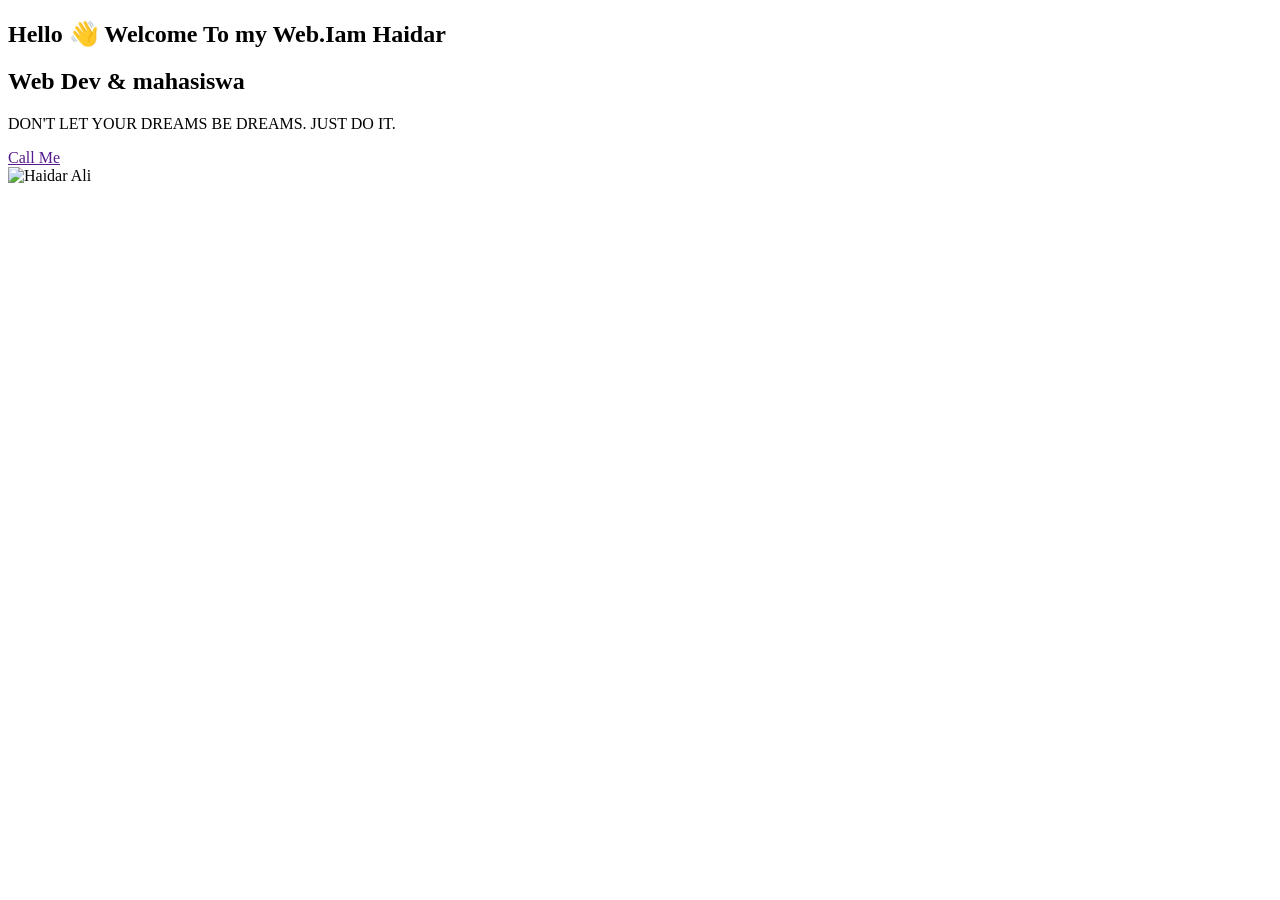
==== index.html @ ca67104b "index merupakan project awal yang saya akan kerjakan menggunakan tailwind yaitu project portofolio" ====
<!DOCTYPE html>
<html lang="en">

<head>
    <meta charset="UTF-8">
    <meta name="viewport" content="width=device-width, initial-scale=1.0">
    <title>Document</title>
    <link rel="stylesheet" href="src/output.css">

</head>

<body>
    <!-- section start -->
    <section id="home" class="pt-36">
        <div class="container ">
            <div class="flex flex-wrap">
                <div class="w-full  self-center px-4 lg:w-1/2">
                    <h1 class="text-base text-[var(--color-primary)] md:text-xl font-semibold">Hello 👋 Welcome To my
                        Web.<span class="block font-bold text-[var(--dark)] text-4xl mt-1 lg:text-5xl">Iam
                            Haidar</span>
                    </h1>
                    <h2 class="font-medium text-[var(--color-primary)] text-lg mb-5 lg:text-2xl">Web Dev & <span
                            class="text-[var(--dark)]">mahasiswa</span></h2>
                    <p class="text-[var(--color-primary)] font-medium leading-relaxed mb-10 font-semibold">DON'T LET
                        YOUR DREAMS BE
                        DREAMS. <span class="block text-black font-bold 
                        ">JUST DO IT.</span></p>
                    <a href=""
                        class="text-white bg-primary px-8 py-3 rounded-full font-semibold hover:shadow-lg hover:opacity-80 hover:transition duration-200 ease-in  ">Call
                        Me</a>
                </div>
                <div class="w-full self-end px-4 lg:w-1/2 lg:mt-9 lg:right-0 m-auto">
                    <div class="mt-10 ">
                        <img src="img/1.png" class="max-w-full m-auto" width="300" alt="Haidar Ali">

                    </div>
                </div>
            </div>
        </div>
    </section>
    <!-- section end  -->
</body>

</html>
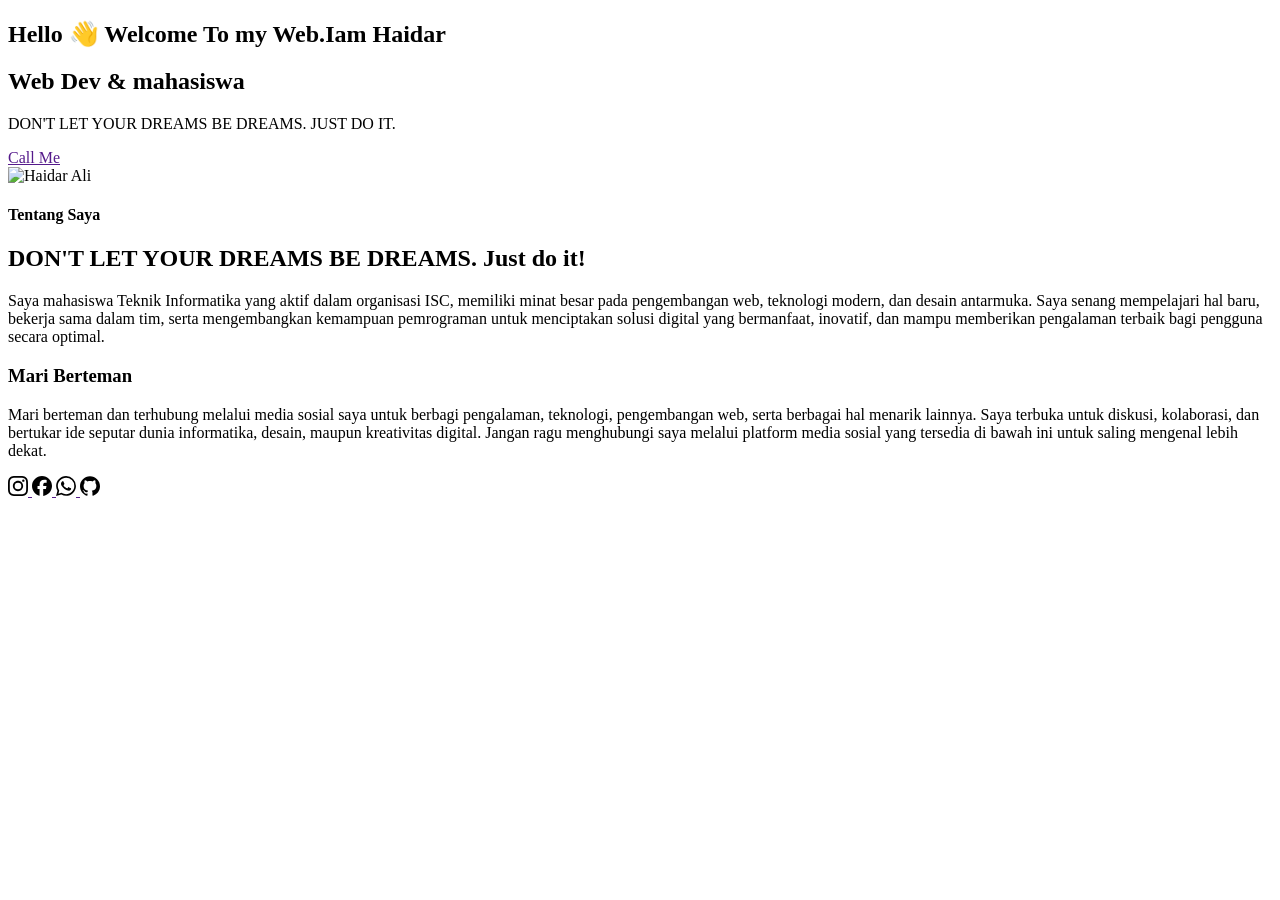
==== commit 763ba25d: "menambahkan fitur about menambahkan fitur about dan sosial links" ====
--- a/index.html
+++ b/index.html
@@ -32,13 +32,93 @@
                 <div class="w-full self-end px-4 lg:w-1/2 lg:mt-9 lg:right-0 m-auto">
                     <div class="mt-10 ">
                         <img src="img/1.png" class="max-w-full m-auto" width="300" alt="Haidar Ali">
-
                     </div>
                 </div>
             </div>
         </div>
     </section>
     <!-- section end  -->
+    <!-- about start -->
+    <section id="about" class="pt-34 pb-32">
+        <div class="container">
+            <div class="flex flex-wrap">
+                <div class="w-full px-4 mb-10 lg:w-1/2">
+                    <h4 class="font-extrabold uppercase text-primary text-lg mb-3 lg:text-lg">Tentang Saya</h4>
+                    <h2 class="uppercase font-extrabold text-3xl max-w-md mb-3">DON'T LET
+                        YOUR DREAMS BE DREAMS.
+                        Just do it!
+                    </h2>
+                    <p class="font-medium text-primary mb-6 text-base lg:text-lg lg:pt-3 max-w-xl">Saya mahasiswa Teknik
+                        Informatika yang aktif
+                        dalam
+                        organisasi ISC,
+                        memiliki
+                        minat besar pada
+                        pengembangan web, teknologi
+                        modern, dan desain antarmuka. Saya senang mempelajari hal baru, bekerja sama dalam tim, serta
+                        mengembangkan kemampuan
+                        pemrograman untuk menciptakan solusi digital yang bermanfaat, inovatif, dan mampu memberikan
+                        pengalaman terbaik bagi
+                        pengguna secara optimal.
+                    </p>
+                </div>
+                <div class="w-full px-4 lg:w-1/2">
+                    <h3 class="mt-5 font-semibold text-2xl text-black mb-4 lg:text-3xl lg:p-5 lg:text-center">Mari
+                        Berteman</h3>
+                    <p class="font-medium text-primary mb-6 text-base lg:text-lg lg:pt-3">Mari berteman dan terhubung
+                        melalui media sosial saya untuk berbagi pengalaman, teknologi, pengembangan web, serta
+                        berbagai hal menarik lainnya. Saya terbuka untuk diskusi, kolaborasi, dan bertukar ide seputar
+                        dunia informatika,
+                        desain, maupun kreativitas digital. Jangan ragu menghubungi saya melalui platform media sosial
+                        yang tersedia di bawah
+                        ini untuk saling mengenal lebih dekat.
+                    </p>
+                    <div class="flex items-center justify-center">
+                        <a href=""
+                            class="w-9 h-9 border flex justify-center items-center rounded-full mr-3 border-primary hover:bg-primary hover:text-white hover:border-slate-300">
+                            <svg role="img" class="fill-current" viewBox="0 0 24 24" xmlns="http://www.w3.org/2000/svg"
+                                width="20">
+                                <title>Instagram</title>
+                                <path
+                                    d="M7.0301.084c-1.2768.0602-2.1487.264-2.911.5634-.7888.3075-1.4575.72-2.1228 1.3877-.6652.6677-1.075 1.3368-1.3802 2.127-.2954.7638-.4956 1.6365-.552 2.914-.0564 1.2775-.0689 1.6882-.0626 4.947.0062 3.2586.0206 3.6671.0825 4.9473.061 1.2765.264 2.1482.5635 2.9107.308.7889.72 1.4573 1.388 2.1228.6679.6655 1.3365 1.0743 2.1285 1.38.7632.295 1.6361.4961 2.9134.552 1.2773.056 1.6884.069 4.9462.0627 3.2578-.0062 3.668-.0207 4.9478-.0814 1.28-.0607 2.147-.2652 2.9098-.5633.7889-.3086 1.4578-.72 2.1228-1.3881.665-.6682 1.0745-1.3378 1.3795-2.1284.2957-.7632.4966-1.636.552-2.9124.056-1.2809.0692-1.6898.063-4.948-.0063-3.2583-.021-3.6668-.0817-4.9465-.0607-1.2797-.264-2.1487-.5633-2.9117-.3084-.7889-.72-1.4568-1.3876-2.1228C21.2982 1.33 20.628.9208 19.8378.6165 19.074.321 18.2017.1197 16.9244.0645 15.6471.0093 15.236-.005 11.977.0014 8.718.0076 8.31.0215 7.0301.0839m.1402 21.6932c-1.17-.0509-1.8053-.2453-2.2287-.408-.5606-.216-.96-.4771-1.3819-.895-.422-.4178-.6811-.8186-.9-1.378-.1644-.4234-.3624-1.058-.4171-2.228-.0595-1.2645-.072-1.6442-.079-4.848-.007-3.2037.0053-3.583.0607-4.848.05-1.169.2456-1.805.408-2.2282.216-.5613.4762-.96.895-1.3816.4188-.4217.8184-.6814 1.3783-.9003.423-.1651 1.0575-.3614 2.227-.4171 1.2655-.06 1.6447-.072 4.848-.079 3.2033-.007 3.5835.005 4.8495.0608 1.169.0508 1.8053.2445 2.228.408.5608.216.96.4754 1.3816.895.4217.4194.6816.8176.9005 1.3787.1653.4217.3617 1.056.4169 2.2263.0602 1.2655.0739 1.645.0796 4.848.0058 3.203-.0055 3.5834-.061 4.848-.051 1.17-.245 1.8055-.408 2.2294-.216.5604-.4763.96-.8954 1.3814-.419.4215-.8181.6811-1.3783.9-.4224.1649-1.0577.3617-2.2262.4174-1.2656.0595-1.6448.072-4.8493.079-3.2045.007-3.5825-.006-4.848-.0608M16.953 5.5864A1.44 1.44 0 1 0 18.39 4.144a1.44 1.44 0 0 0-1.437 1.4424M5.8385 12.012c.0067 3.4032 2.7706 6.1557 6.173 6.1493 3.4026-.0065 6.157-2.7701 6.1506-6.1733-.0065-3.4032-2.771-6.1565-6.174-6.1498-3.403.0067-6.156 2.771-6.1496 6.1738M8 12.0077a4 4 0 1 1 4.008 3.9921A3.9996 3.9996 0 0 1 8 12.0077" />
+                            </svg>
+                        </a>
+                        <a href=""
+                            class="border flex h-9 w-9 self-center justify-center rounded-full me-3 hover:text-white hover:bg-primary">
+                            <svg role="img" class="fill-current" width="20" viewBox="0 0 24 24"
+                                xmlns="http://www.w3.org/2000/svg">
+                                <title>Facebook</title>
+                                <path
+                                    d="M9.101 23.691v-7.98H6.627v-3.667h2.474v-1.58c0-4.085 1.848-5.978 5.858-5.978.401 0 .955.042 1.468.103a8.68 8.68 0 0 1 1.141.195v3.325a8.623 8.623 0 0 0-.653-.036 26.805 26.805 0 0 0-.733-.009c-.707 0-1.259.096-1.675.309a1.686 1.686 0 0 0-.679.622c-.258.42-.374.995-.374 1.752v1.297h3.919l-.386 2.103-.287 1.564h-3.246v8.245C19.396 23.238 24 18.179 24 12.044c0-6.627-5.373-12-12-12s-12 5.373-12 12c0 5.628 3.874 10.35 9.101 11.647Z" />
+                            </svg>
+                        </a>
+
+                        <a href=""
+                            class="border flex h-9 w-9 self-center justify-center rounded-full me-3 hover:text-white hover:bg-primary">
+                            <svg role="img" width="20" class="fill-current" viewBox="0 0 24 24"
+                                xmlns="http://www.w3.org/2000/svg">
+                                <title>WhatsApp</title>
+                                <path
+                                    d="M17.472 14.382c-.297-.149-1.758-.867-2.03-.967-.273-.099-.471-.148-.67.15-.197.297-.767.966-.94 1.164-.173.199-.347.223-.644.075-.297-.15-1.255-.463-2.39-1.475-.883-.788-1.48-1.761-1.653-2.059-.173-.297-.018-.458.13-.606.134-.133.298-.347.446-.52.149-.174.198-.298.298-.497.099-.198.05-.371-.025-.52-.075-.149-.669-1.612-.916-2.207-.242-.579-.487-.5-.669-.51-.173-.008-.371-.01-.57-.01-.198 0-.52.074-.792.372-.272.297-1.04 1.016-1.04 2.479 0 1.462 1.065 2.875 1.213 3.074.149.198 2.096 3.2 5.077 4.487.709.306 1.262.489 1.694.625.712.227 1.36.195 1.871.118.571-.085 1.758-.719 2.006-1.413.248-.694.248-1.289.173-1.413-.074-.124-.272-.198-.57-.347m-5.421 7.403h-.004a9.87 9.87 0 01-5.031-1.378l-.361-.214-3.741.982.998-3.648-.235-.374a9.86 9.86 0 01-1.51-5.26c.001-5.45 4.436-9.884 9.888-9.884 2.64 0 5.122 1.03 6.988 2.898a9.825 9.825 0 012.893 6.994c-.003 5.45-4.437 9.884-9.885 9.884m8.413-18.297A11.815 11.815 0 0012.05 0C5.495 0 .16 5.335.157 11.892c0 2.096.547 4.142 1.588 5.945L.057 24l6.305-1.654a11.882 11.882 0 005.683 1.448h.005c6.554 0 11.89-5.335 11.893-11.893a11.821 11.821 0 00-3.48-8.413Z" />
+                            </svg>
+                        </a>
+
+                        <a href=""
+                            class="border flex h-9 w-9 self-center justify-center rounded-full me-3 hover:text-white hover:bg-primary">
+                            <svg role="img" class="fill-current" width="20" viewBox="0 0 24 24"
+                                xmlns="http://www.w3.org/2000/svg">
+                                <title>GitHub</title>
+                                <path
+                                    d="M12 .297c-6.63 0-12 5.373-12 12 0 5.303 3.438 9.8 8.205 11.385.6.113.82-.258.82-.577 0-.285-.01-1.04-.015-2.04-3.338.724-4.042-1.61-4.042-1.61C4.422 18.07 3.633 17.7 3.633 17.7c-1.087-.744.084-.729.084-.729 1.205.084 1.838 1.236 1.838 1.236 1.07 1.835 2.809 1.305 3.495.998.108-.776.417-1.305.76-1.605-2.665-.3-5.466-1.332-5.466-5.93 0-1.31.465-2.38 1.235-3.22-.135-.303-.54-1.523.105-3.176 0 0 1.005-.322 3.3 1.23.96-.267 1.98-.399 3-.405 1.02.006 2.04.138 3 .405 2.28-1.552 3.285-1.23 3.285-1.23.645 1.653.24 2.873.12 3.176.765.84 1.23 1.91 1.23 3.22 0 4.61-2.805 5.625-5.475 5.92.42.36.81 1.096.81 2.22 0 1.606-.015 2.896-.015 3.286 0 .315.21.69.825.57C20.565 22.092 24 17.592 24 12.297c0-6.627-5.373-12-12-12" />
+                            </svg>
+                        </a>
+                    </div>
+                </div>
+            </div>
+        </div>
+    </section>
+    <!-- about end -->
 </body>
 
-</html>+
+</html>
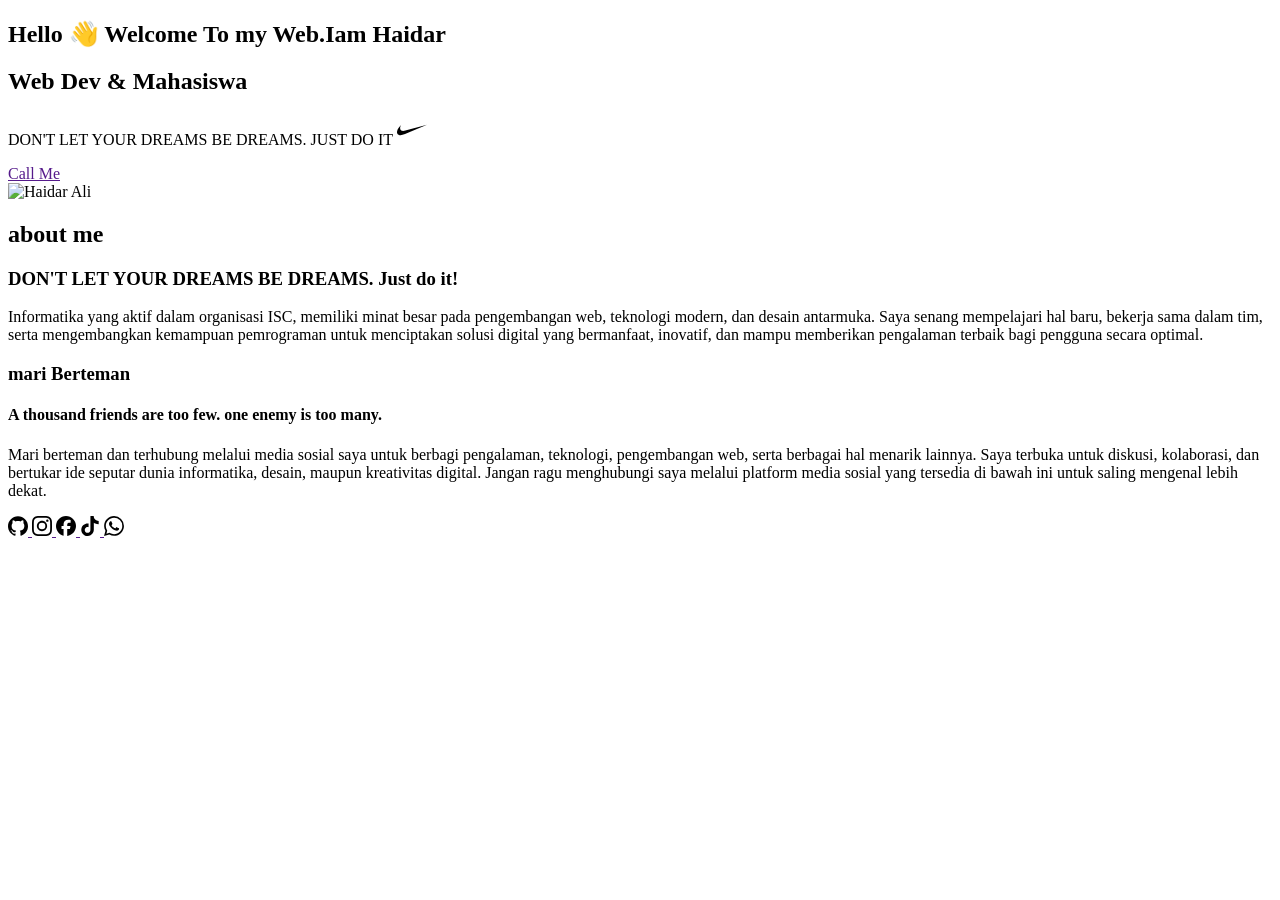
==== commit dacf3000: "menambahkan fitur menambahkan fitur baru" ====
--- a/index.html
+++ b/index.html
@@ -20,11 +20,17 @@
                             Haidar</span>
                     </h1>
                     <h2 class="font-medium text-[var(--color-primary)] text-lg mb-5 lg:text-2xl">Web Dev & <span
-                            class="text-[var(--dark)]">mahasiswa</span></h2>
+                            class="text-[var(--dark)]">Mahasiswa</span></h2>
                     <p class="text-[var(--color-primary)] font-medium leading-relaxed mb-10 font-semibold">DON'T LET
                         YOUR DREAMS BE
-                        DREAMS. <span class="block text-black font-bold 
-                        ">JUST DO IT.</span></p>
+                        DREAMS. <span class=" flex text-black font-bold 
+                        ">JUST DO IT <svg width="30" class="ms-1" role="img" viewBox="0 0 24 24"
+                                xmlns="http://www.w3.org/2000/svg">
+                                <title>Nike</title>
+                                <path
+                                    d="M24 7.8L6.442 15.276c-1.456.616-2.679.925-3.668.925-1.12 0-1.933-.392-2.437-1.177-.317-.504-.41-1.143-.28-1.918.13-.775.476-1.6 1.036-2.478.467-.71 1.232-1.643 2.297-2.8a6.122 6.122 0 00-.784 1.848c-.28 1.195-.028 2.072.756 2.632.373.261.886.392 1.54.392.522 0 1.11-.084 1.764-.252L24 7.8z" />
+                            </svg> </span>
+                    </p>
                     <a href=""
                         class="text-white bg-primary px-8 py-3 rounded-full font-semibold hover:shadow-lg hover:opacity-80 hover:transition duration-200 ease-in  ">Call
                         Me</a>
@@ -39,16 +45,16 @@
     </section>
     <!-- section end  -->
     <!-- about start -->
-    <section id="about" class="pt-34 pb-32">
+    <section class="pt-36 pb-36">
         <div class="container">
             <div class="flex flex-wrap">
-                <div class="w-full px-4 mb-10 lg:w-1/2">
-                    <h4 class="font-extrabold uppercase text-primary text-lg mb-3 lg:text-lg">Tentang Saya</h4>
-                    <h2 class="uppercase font-extrabold text-3xl max-w-md mb-3">DON'T LET
+                <div class=" w-full px-4 mb-10 lg:w-1/2">
+                    <h2 class="uppercase text-slate-400 font-extrabold lg:text-center lg:text-2xl">about me</h2>
+                    <h3 class="uppercase font-extrabold lg:text-2xl max-w-xl lg:text-center ">DON'T LET
                         YOUR DREAMS BE DREAMS.
-                        Just do it!
-                    </h2>
-                    <p class="font-medium text-primary mb-6 text-base lg:text-lg lg:pt-3 max-w-xl">Saya mahasiswa Teknik
+                        <span class="block">Just do it!</span>
+                    </h3>
+                    <p class="mt-3 text-base text-slate-500 font-semibold  max-w-xl ">
                         Informatika yang aktif
                         dalam
                         organisasi ISC,
@@ -62,57 +68,70 @@
                         pengguna secara optimal.
                     </p>
                 </div>
-                <div class="w-full px-4 lg:w-1/2">
-                    <h3 class="mt-5 font-semibold text-2xl text-black mb-4 lg:text-3xl lg:p-5 lg:text-center">Mari
+                <div class=" px-4 w-full  lg:w-1/2">
+                    <h3 class="font-bold uppercase text-slate-400  lg:text-2xl lg:text-center">mari
                         Berteman</h3>
-                    <p class="font-medium text-primary mb-6 text-base lg:text-lg lg:pt-3">Mari berteman dan terhubung
+                    <h4 class="uppercase font-extrabold lg:text-2xl max-w-xl lg:text-center">A thousand friends are too
+                        few. <span class="block">one enemy is too many.</span></h4>
+                    <p class="text-base text-slate-500 font-semibold max-w-xl pt-3 ">Mari berteman dan terhubung
                         melalui media sosial saya untuk berbagi pengalaman, teknologi, pengembangan web, serta
                         berbagai hal menarik lainnya. Saya terbuka untuk diskusi, kolaborasi, dan bertukar ide seputar
                         dunia informatika,
                         desain, maupun kreativitas digital. Jangan ragu menghubungi saya melalui platform media sosial
                         yang tersedia di bawah
-                        ini untuk saling mengenal lebih dekat.
-                    </p>
-                    <div class="flex items-center justify-center">
+                        ini untuk saling mengenal lebih dekat.</p>
+
+                    <div class="flex justify-center">
                         <a href=""
-                            class="w-9 h-9 border flex justify-center items-center rounded-full mr-3 border-primary hover:bg-primary hover:text-white hover:border-slate-300">
-                            <svg role="img" class="fill-current" viewBox="0 0 24 24" xmlns="http://www.w3.org/2000/svg"
-                                width="20">
+                            class="border w-9 h-9 flex justify-center self-center rounded-full bg-primary mt-3  text-white hover:text-black">
+                            <svg role="img" width="20" viewBox="0 0 24 24" class="fill-current"
+                                xmlns="http://www.w3.org/2000/svg ">
+                                <title>GitHub</title>
+                                <path
+                                    d="M12 .297c-6.63 0-12 5.373-12 12 0 5.303 3.438 9.8 8.205 11.385.6.113.82-.258.82-.577 0-.285-.01-1.04-.015-2.04-3.338.724-4.042-1.61-4.042-1.61C4.422 18.07 3.633 17.7 3.633 17.7c-1.087-.744.084-.729.084-.729 1.205.084 1.838 1.236 1.838 1.236 1.07 1.835 2.809 1.305 3.495.998.108-.776.417-1.305.76-1.605-2.665-.3-5.466-1.332-5.466-5.93 0-1.31.465-2.38 1.235-3.22-.135-.303-.54-1.523.105-3.176 0 0 1.005-.322 3.3 1.23.96-.267 1.98-.399 3-.405 1.02.006 2.04.138 3 .405 2.28-1.552 3.285-1.23 3.285-1.23.645 1.653.24 2.873.12 3.176.765.84 1.23 1.91 1.23 3.22 0 4.61-2.805 5.625-5.475 5.92.42.36.81 1.096.81 2.22 0 1.606-.015 2.896-.015 3.286 0 .315.21.69.825.57C20.565 22.092 24 17.592 24 12.297c0-6.627-5.373-12-12-12" />
+                            </svg>
+                        </a>
+
+                        <a href=""
+                            class="flex w-9 h-9 border self-center justify-center mt-3 rounded-full  ms-2 hover:text-white bg-primary">
+                            <svg role="img" class="fill-current" viewBox="0 0 24 24" width="20"
+                                xmlns="http://www.w3.org/2000/svg">
                                 <title>Instagram</title>
                                 <path
                                     d="M7.0301.084c-1.2768.0602-2.1487.264-2.911.5634-.7888.3075-1.4575.72-2.1228 1.3877-.6652.6677-1.075 1.3368-1.3802 2.127-.2954.7638-.4956 1.6365-.552 2.914-.0564 1.2775-.0689 1.6882-.0626 4.947.0062 3.2586.0206 3.6671.0825 4.9473.061 1.2765.264 2.1482.5635 2.9107.308.7889.72 1.4573 1.388 2.1228.6679.6655 1.3365 1.0743 2.1285 1.38.7632.295 1.6361.4961 2.9134.552 1.2773.056 1.6884.069 4.9462.0627 3.2578-.0062 3.668-.0207 4.9478-.0814 1.28-.0607 2.147-.2652 2.9098-.5633.7889-.3086 1.4578-.72 2.1228-1.3881.665-.6682 1.0745-1.3378 1.3795-2.1284.2957-.7632.4966-1.636.552-2.9124.056-1.2809.0692-1.6898.063-4.948-.0063-3.2583-.021-3.6668-.0817-4.9465-.0607-1.2797-.264-2.1487-.5633-2.9117-.3084-.7889-.72-1.4568-1.3876-2.1228C21.2982 1.33 20.628.9208 19.8378.6165 19.074.321 18.2017.1197 16.9244.0645 15.6471.0093 15.236-.005 11.977.0014 8.718.0076 8.31.0215 7.0301.0839m.1402 21.6932c-1.17-.0509-1.8053-.2453-2.2287-.408-.5606-.216-.96-.4771-1.3819-.895-.422-.4178-.6811-.8186-.9-1.378-.1644-.4234-.3624-1.058-.4171-2.228-.0595-1.2645-.072-1.6442-.079-4.848-.007-3.2037.0053-3.583.0607-4.848.05-1.169.2456-1.805.408-2.2282.216-.5613.4762-.96.895-1.3816.4188-.4217.8184-.6814 1.3783-.9003.423-.1651 1.0575-.3614 2.227-.4171 1.2655-.06 1.6447-.072 4.848-.079 3.2033-.007 3.5835.005 4.8495.0608 1.169.0508 1.8053.2445 2.228.408.5608.216.96.4754 1.3816.895.4217.4194.6816.8176.9005 1.3787.1653.4217.3617 1.056.4169 2.2263.0602 1.2655.0739 1.645.0796 4.848.0058 3.203-.0055 3.5834-.061 4.848-.051 1.17-.245 1.8055-.408 2.2294-.216.5604-.4763.96-.8954 1.3814-.419.4215-.8181.6811-1.3783.9-.4224.1649-1.0577.3617-2.2262.4174-1.2656.0595-1.6448.072-4.8493.079-3.2045.007-3.5825-.006-4.848-.0608M16.953 5.5864A1.44 1.44 0 1 0 18.39 4.144a1.44 1.44 0 0 0-1.437 1.4424M5.8385 12.012c.0067 3.4032 2.7706 6.1557 6.173 6.1493 3.4026-.0065 6.157-2.7701 6.1506-6.1733-.0065-3.4032-2.771-6.1565-6.174-6.1498-3.403.0067-6.156 2.771-6.1496 6.1738M8 12.0077a4 4 0 1 1 4.008 3.9921A3.9996 3.9996 0 0 1 8 12.0077" />
                             </svg>
                         </a>
                         <a href=""
-                            class="border flex h-9 w-9 self-center justify-center rounded-full me-3 hover:text-white hover:bg-primary">
-                            <svg role="img" class="fill-current" width="20" viewBox="0 0 24 24"
+                            class="flex w-9 h-9 border self-center justify-center mt-3 rounded-full  ms-2 hover:text-white bg-primary ">
+                            <svg role="img" width="20" class="fill-current" viewBox="0 0 24 24"
                                 xmlns="http://www.w3.org/2000/svg">
                                 <title>Facebook</title>
                                 <path
                                     d="M9.101 23.691v-7.98H6.627v-3.667h2.474v-1.58c0-4.085 1.848-5.978 5.858-5.978.401 0 .955.042 1.468.103a8.68 8.68 0 0 1 1.141.195v3.325a8.623 8.623 0 0 0-.653-.036 26.805 26.805 0 0 0-.733-.009c-.707 0-1.259.096-1.675.309a1.686 1.686 0 0 0-.679.622c-.258.42-.374.995-.374 1.752v1.297h3.919l-.386 2.103-.287 1.564h-3.246v8.245C19.396 23.238 24 18.179 24 12.044c0-6.627-5.373-12-12-12s-12 5.373-12 12c0 5.628 3.874 10.35 9.101 11.647Z" />
                             </svg>
                         </a>
-
                         <a href=""
-                            class="border flex h-9 w-9 self-center justify-center rounded-full me-3 hover:text-white hover:bg-primary">
+                            class="flex w-9 h-9 border self-center justify-center mt-3 rounded-full  ms-2 hover:text-white bg-primary ">
                             <svg role="img" width="20" class="fill-current" viewBox="0 0 24 24"
                                 xmlns="http://www.w3.org/2000/svg">
+                                <title>TikTok</title>
+                                <path
+                                    d="M12.525.02c1.31-.02 2.61-.01 3.91-.02.08 1.53.63 3.09 1.75 4.17 1.12 1.11 2.7 1.62 4.24 1.79v4.03c-1.44-.05-2.89-.35-4.2-.97-.57-.26-1.1-.59-1.62-.93-.01 2.92.01 5.84-.02 8.75-.08 1.4-.54 2.79-1.35 3.94-1.31 1.92-3.58 3.17-5.91 3.21-1.43.08-2.86-.31-4.08-1.03-2.02-1.19-3.44-3.37-3.65-5.71-.02-.5-.03-1-.01-1.49.18-1.9 1.12-3.72 2.58-4.96 1.66-1.44 3.98-2.13 6.15-1.72.02 1.48-.04 2.96-.04 4.44-.99-.32-2.15-.23-3.02.37-.63.41-1.11 1.04-1.36 1.75-.21.51-.15 1.07-.14 1.61.24 1.64 1.82 3.02 3.5 2.87 1.12-.01 2.19-.66 2.77-1.61.19-.33.4-.67.41-1.06.1-1.79.06-3.57.07-5.36.01-4.03-.01-8.05.02-12.07z" />
+                            </svg>
+                        </a>
+                        <a href=""
+                            class="flex w-9 h-9 border self-center justify-center mt-3 rounded-full  ms-2 hover:text-white bg-primary ">
+                            <svg role="img" viewBox="0 0 24 24" class="fill-current" xmlns="http://www.w3.org/2000/svg"
+                                width="20">
                                 <title>WhatsApp</title>
                                 <path
                                     d="M17.472 14.382c-.297-.149-1.758-.867-2.03-.967-.273-.099-.471-.148-.67.15-.197.297-.767.966-.94 1.164-.173.199-.347.223-.644.075-.297-.15-1.255-.463-2.39-1.475-.883-.788-1.48-1.761-1.653-2.059-.173-.297-.018-.458.13-.606.134-.133.298-.347.446-.52.149-.174.198-.298.298-.497.099-.198.05-.371-.025-.52-.075-.149-.669-1.612-.916-2.207-.242-.579-.487-.5-.669-.51-.173-.008-.371-.01-.57-.01-.198 0-.52.074-.792.372-.272.297-1.04 1.016-1.04 2.479 0 1.462 1.065 2.875 1.213 3.074.149.198 2.096 3.2 5.077 4.487.709.306 1.262.489 1.694.625.712.227 1.36.195 1.871.118.571-.085 1.758-.719 2.006-1.413.248-.694.248-1.289.173-1.413-.074-.124-.272-.198-.57-.347m-5.421 7.403h-.004a9.87 9.87 0 01-5.031-1.378l-.361-.214-3.741.982.998-3.648-.235-.374a9.86 9.86 0 01-1.51-5.26c.001-5.45 4.436-9.884 9.888-9.884 2.64 0 5.122 1.03 6.988 2.898a9.825 9.825 0 012.893 6.994c-.003 5.45-4.437 9.884-9.885 9.884m8.413-18.297A11.815 11.815 0 0012.05 0C5.495 0 .16 5.335.157 11.892c0 2.096.547 4.142 1.588 5.945L.057 24l6.305-1.654a11.882 11.882 0 005.683 1.448h.005c6.554 0 11.89-5.335 11.893-11.893a11.821 11.821 0 00-3.48-8.413Z" />
                             </svg>
                         </a>
+                    </div>
 
-                        <a href=""
-                            class="border flex h-9 w-9 self-center justify-center rounded-full me-3 hover:text-white hover:bg-primary">
-                            <svg role="img" class="fill-current" width="20" viewBox="0 0 24 24"
-                                xmlns="http://www.w3.org/2000/svg">
-                                <title>GitHub</title>
-                                <path
-                                    d="M12 .297c-6.63 0-12 5.373-12 12 0 5.303 3.438 9.8 8.205 11.385.6.113.82-.258.82-.577 0-.285-.01-1.04-.015-2.04-3.338.724-4.042-1.61-4.042-1.61C4.422 18.07 3.633 17.7 3.633 17.7c-1.087-.744.084-.729.084-.729 1.205.084 1.838 1.236 1.838 1.236 1.07 1.835 2.809 1.305 3.495.998.108-.776.417-1.305.76-1.605-2.665-.3-5.466-1.332-5.466-5.93 0-1.31.465-2.38 1.235-3.22-.135-.303-.54-1.523.105-3.176 0 0 1.005-.322 3.3 1.23.96-.267 1.98-.399 3-.405 1.02.006 2.04.138 3 .405 2.28-1.552 3.285-1.23 3.285-1.23.645 1.653.24 2.873.12 3.176.765.84 1.23 1.91 1.23 3.22 0 4.61-2.805 5.625-5.475 5.92.42.36.81 1.096.81 2.22 0 1.606-.015 2.896-.015 3.286 0 .315.21.69.825.57C20.565 22.092 24 17.592 24 12.297c0-6.627-5.373-12-12-12" />
-                            </svg>
-                        </a>
-                    </div>
+
+
                 </div>
             </div>
         </div>
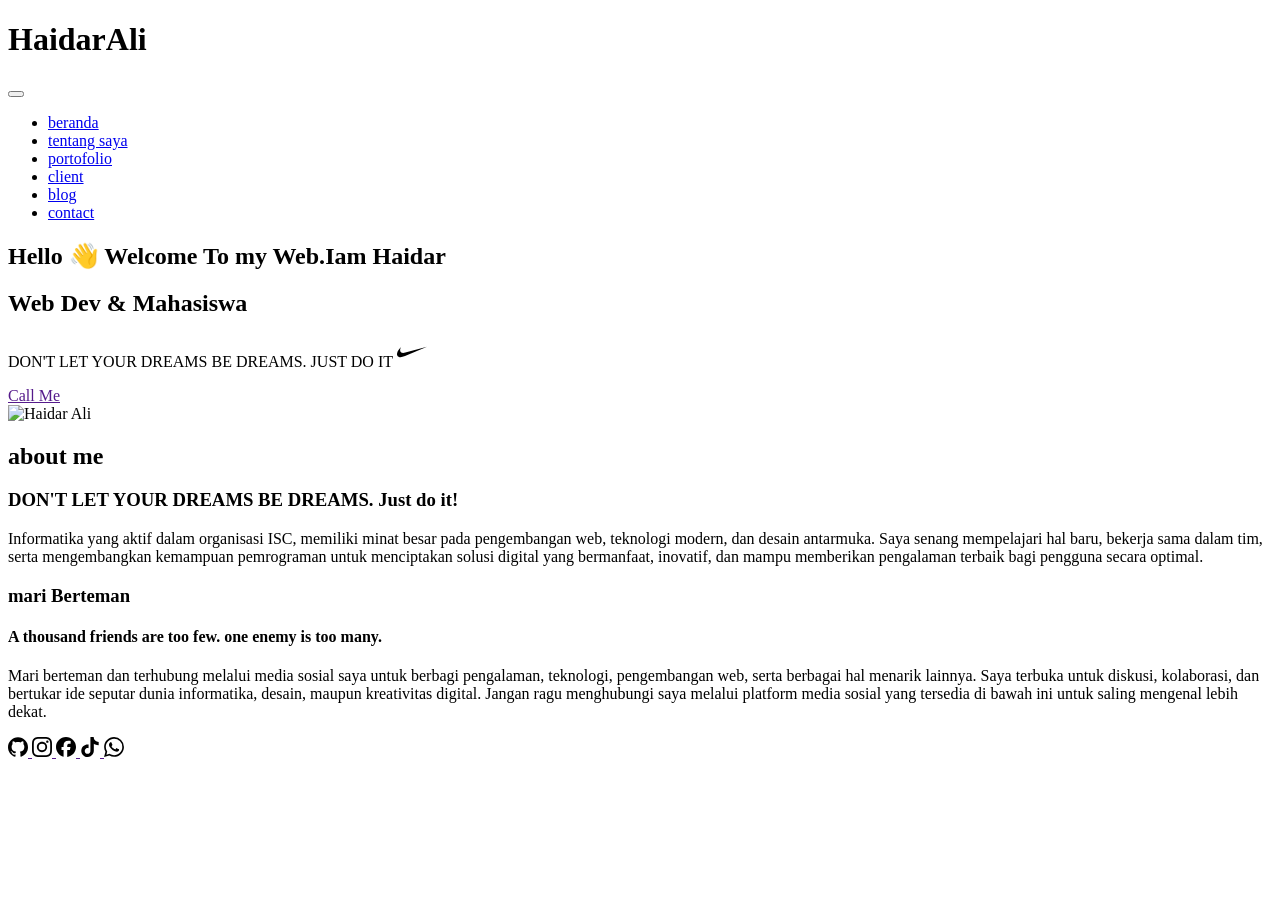
==== commit 76bff348: "menambah fitur navbar menambahkan fitur navabar" ====
--- a/index.html
+++ b/index.html
@@ -10,6 +10,54 @@
 </head>
 
 <body>
+    <!-- navbar start -->
+    <header class=" bg-transparent flex right-0 left-0 items-center z-10 absolute w-full">
+        <div class="container">
+            <div class="flex items-center justify-between relative">
+                <div class="px-4">
+                    <h1 class="py-6 font-extrabold text-slate-500 block">HaidarAli</h1>
+                </div>
+                <div class="flex items-center px-4">
+                    <button id="hamburger" name="hamburger" type="button" class="block absolute right-4 lg:hidden">
+                        <span
+                            class="hamburger-line transition duration-300 ease-in  my-2 block bg-black origin-top-left">
+                        </span>
+                        <span class="hamburger-line  transition duration-300 ease-in my-2 block bg-black">
+                        </span>
+                        <span
+                            class="hamburger-line  transition duration-300 ease-in  my-2 block bg-black origin-bottom-left">
+                        </span>
+                    </button>
+                    <nav id="navbar"
+                        class="hidden absolute py-5 rounded-xl bg-white right-4 w-full top-full max-w-[250px] shadow-lg  lg:block lg:static lg:max-w-full lg:bg-transparent lg:shadow-none lg:rounded-none">
+                        <ul class="block lg:flex">
+                            <li class="group">
+                                <a href="#home" class="group-hover:text-primary text-base py-5 mx-8 flex ">beranda</a>
+                            </li>
+                            <li class="group">
+                                <a href="#tentangsaya" class="group-hover:text-primary text-base py-5 mx-8 flex">tentang
+                                    saya
+                                </a>
+                            </li>
+                            <li class="group">
+                                <a href="#home" class="group-hover:text-primary text-base py-5 mx-8 flex">portofolio</a>
+                            </li>
+                            <li class="group">
+                                <a href="#home" class="group-hover:text-primary text-base py-5 mx-8 flex">client</a>
+                            </li>
+                            <li class="group">
+                                <a href="#home" class="group-hover:text-primary text-base py-5 mx-8 flex">blog</a>
+                            </li>
+                            <li class="group">
+                                <a href="#home" class="group-hover:text-primary text-base py-5 mx-8 flex">contact</a>
+                            </li>
+                        </ul>
+                    </nav>
+                </div>
+            </div>
+        </div>
+    </header>
+    <!-- navbar end -->
     <!-- section start -->
     <section id="home" class="pt-36">
         <div class="container ">
@@ -91,7 +139,6 @@
                                     d="M12 .297c-6.63 0-12 5.373-12 12 0 5.303 3.438 9.8 8.205 11.385.6.113.82-.258.82-.577 0-.285-.01-1.04-.015-2.04-3.338.724-4.042-1.61-4.042-1.61C4.422 18.07 3.633 17.7 3.633 17.7c-1.087-.744.084-.729.084-.729 1.205.084 1.838 1.236 1.838 1.236 1.07 1.835 2.809 1.305 3.495.998.108-.776.417-1.305.76-1.605-2.665-.3-5.466-1.332-5.466-5.93 0-1.31.465-2.38 1.235-3.22-.135-.303-.54-1.523.105-3.176 0 0 1.005-.322 3.3 1.23.96-.267 1.98-.399 3-.405 1.02.006 2.04.138 3 .405 2.28-1.552 3.285-1.23 3.285-1.23.645 1.653.24 2.873.12 3.176.765.84 1.23 1.91 1.23 3.22 0 4.61-2.805 5.625-5.475 5.92.42.36.81 1.096.81 2.22 0 1.606-.015 2.896-.015 3.286 0 .315.21.69.825.57C20.565 22.092 24 17.592 24 12.297c0-6.627-5.373-12-12-12" />
                             </svg>
                         </a>
-
                         <a href=""
                             class="flex w-9 h-9 border self-center justify-center mt-3 rounded-full  ms-2 hover:text-white bg-primary">
                             <svg role="img" class="fill-current" viewBox="0 0 24 24" width="20"
@@ -129,15 +176,14 @@
                             </svg>
                         </a>
                     </div>
-
-
-
                 </div>
             </div>
         </div>
     </section>
     <!-- about end -->
+
+    <!-- script js -->
+    <script src="dist/script.js"></script>
 </body>
 
-
 </html>
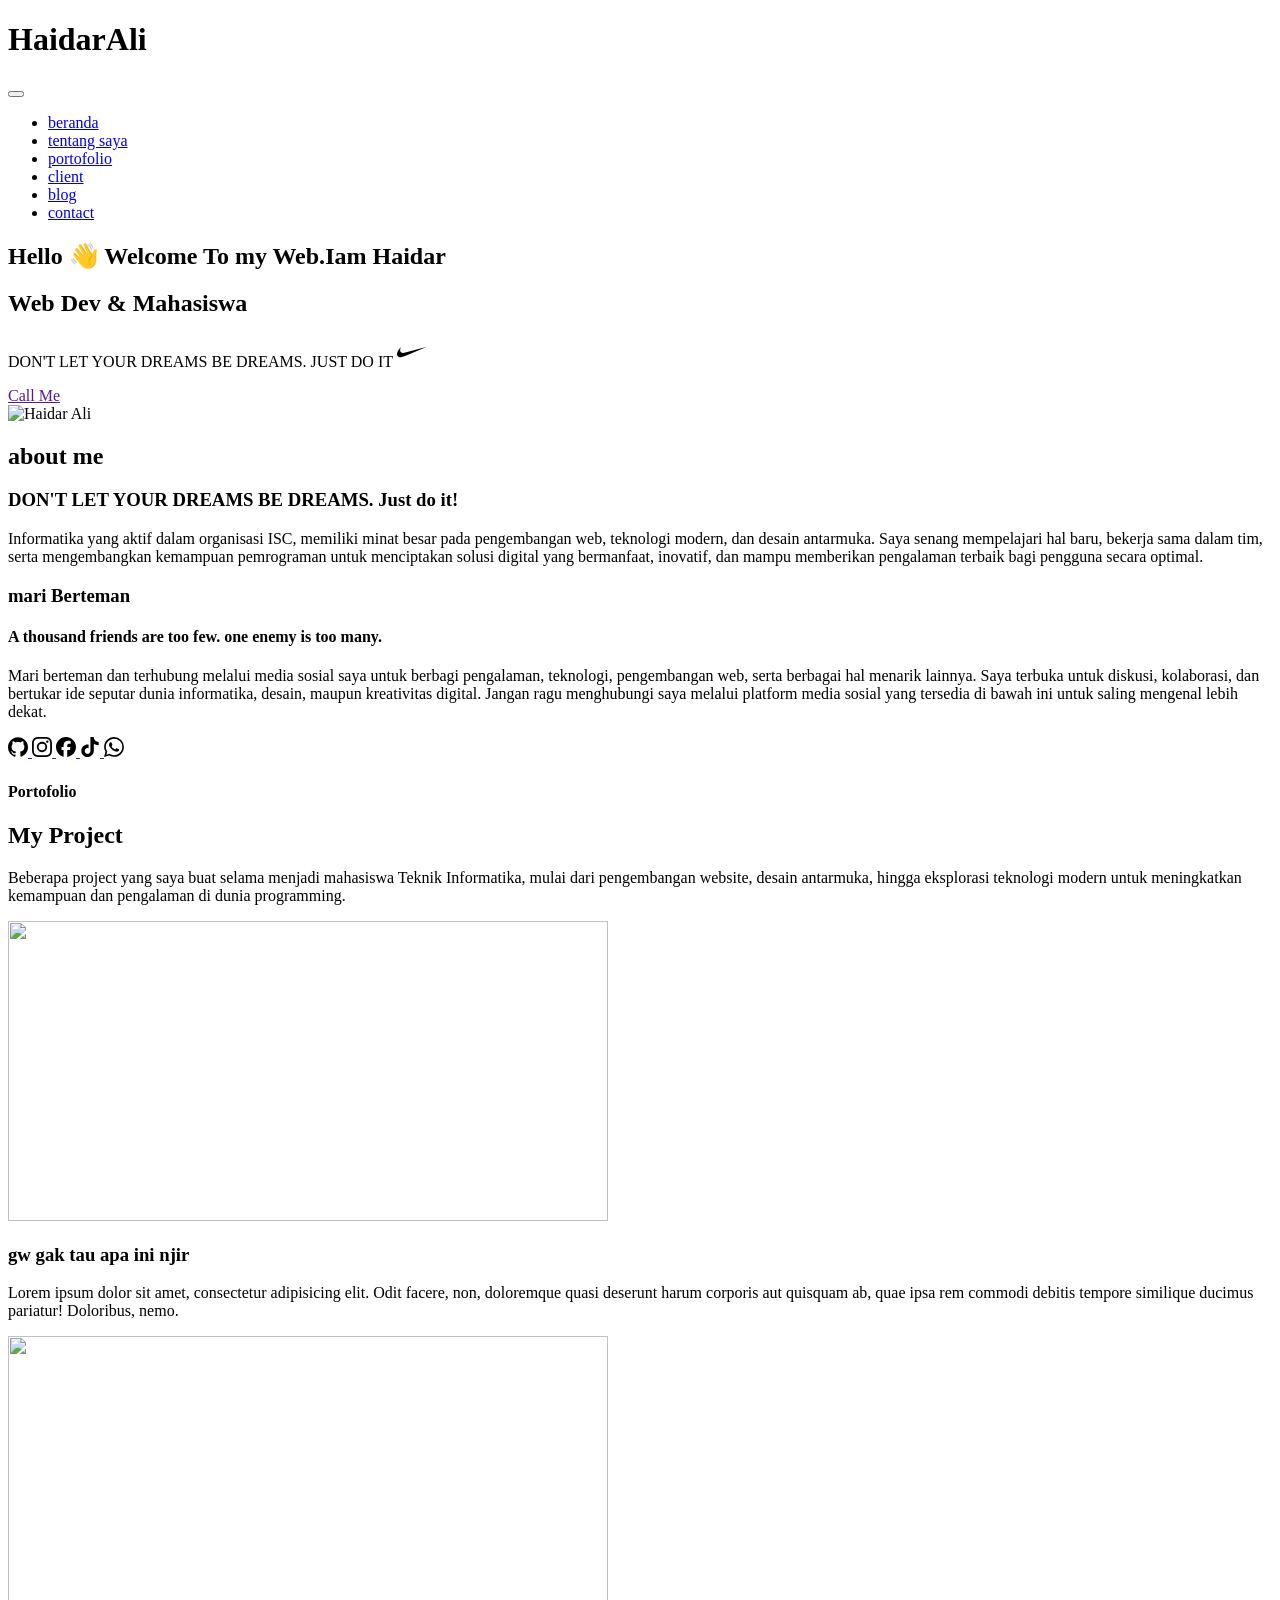
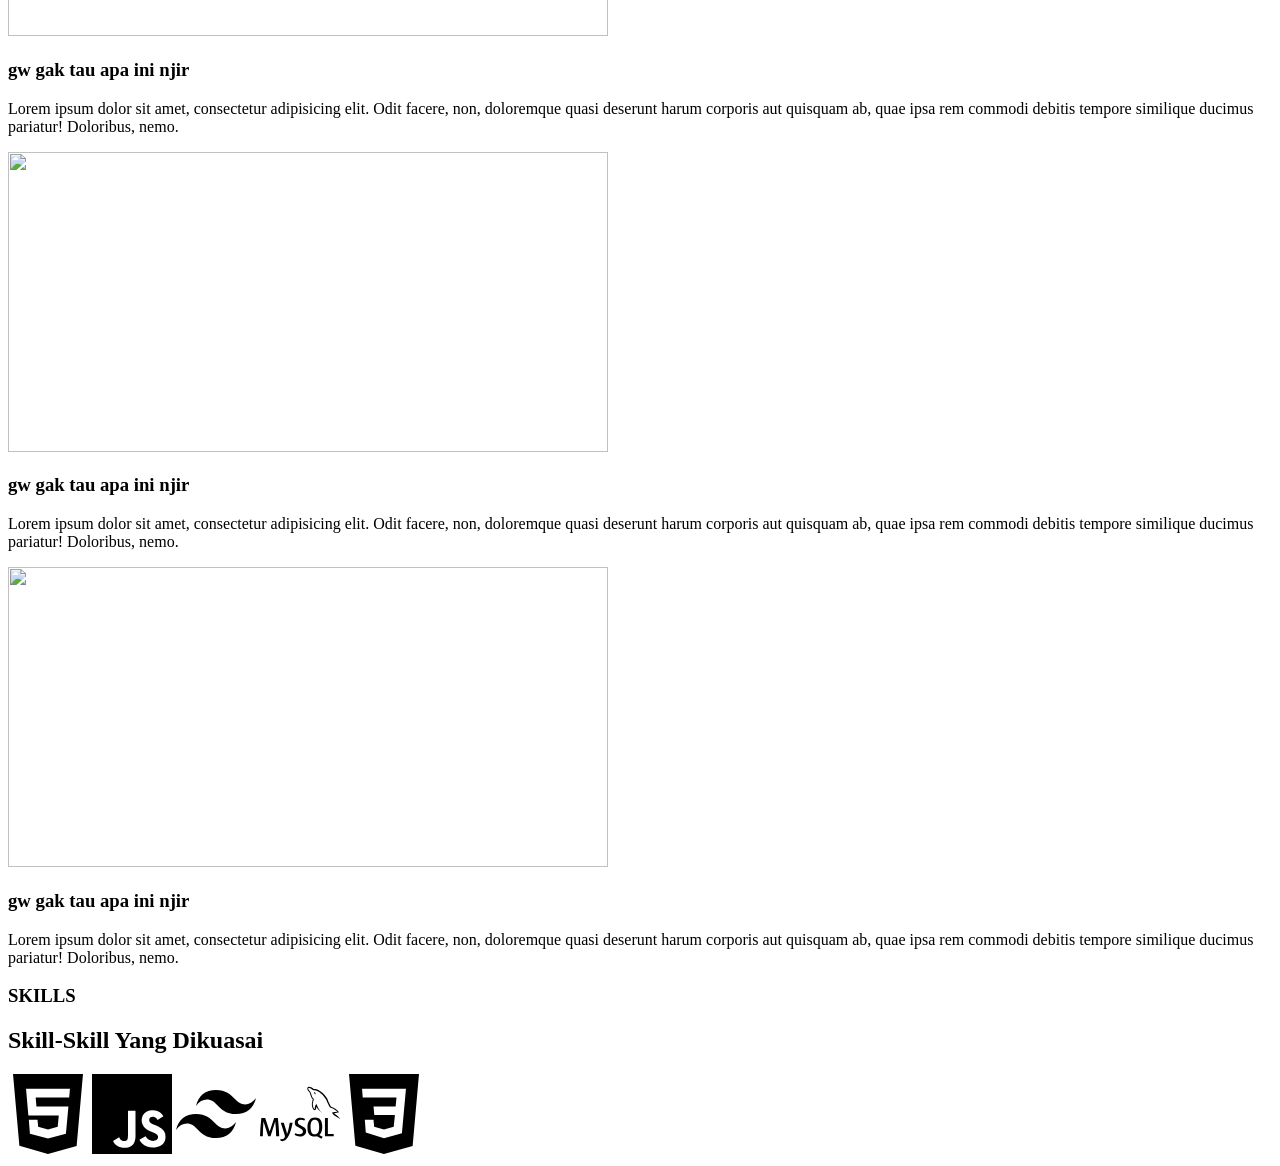
==== commit c16751fb: "menambahkan fitur baru menambahkan fitur navbar, skills" ====
--- a/index.html
+++ b/index.html
@@ -11,13 +11,13 @@
 
 <body>
     <!-- navbar start -->
-    <header class=" bg-transparent flex right-0 left-0 items-center z-10 absolute w-full">
-        <div class="container">
-            <div class="flex items-center justify-between relative">
-                <div class="px-4">
+    <header class="  bg-transparent flex right-0 left-0 items-center z-10 absolute w-full">
+        <div class="container b">
+            <div class="flex items-center  justify-between relative ">
+                <div class="px-4 ">
                     <h1 class="py-6 font-extrabold text-slate-500 block">HaidarAli</h1>
                 </div>
-                <div class="flex items-center px-4">
+                <div class="flex items-center px-4 ">
                     <button id="hamburger" name="hamburger" type="button" class="block absolute right-4 lg:hidden">
                         <span
                             class="hamburger-line transition duration-300 ease-in  my-2 block bg-black origin-top-left">
@@ -29,7 +29,7 @@
                         </span>
                     </button>
                     <nav id="navbar"
-                        class="hidden absolute py-5 rounded-xl bg-white right-4 w-full top-full max-w-[250px] shadow-lg  lg:block lg:static lg:max-w-full lg:bg-transparent lg:shadow-none lg:rounded-none">
+                        class="hidden absolute py-5 rounded-xl bg-white right-4 w-full top-full max-w-[250px] shadow-lg  lg:block lg:static lg:max-w-full lg:bg-transparent lg:shadow-none lg:rounded-none ">
                         <ul class="block lg:flex">
                             <li class="group">
                                 <a href="#home" class="group-hover:text-primary text-base py-5 mx-8 flex ">beranda</a>
@@ -58,9 +58,11 @@
         </div>
     </header>
     <!-- navbar end -->
+
+
     <!-- section start -->
     <section id="home" class="pt-36">
-        <div class="container ">
+        <div class="container mx-auto">
             <div class="flex flex-wrap">
                 <div class="w-full  self-center px-4 lg:w-1/2">
                     <h1 class="text-base text-[var(--color-primary)] md:text-xl font-semibold">Hello 👋 Welcome To my
@@ -182,6 +184,120 @@
     </section>
     <!-- about end -->
 
+    <!-- portofolio start -->
+    <section class="pt-36 pb-16 bg-slate-100 ">
+        <div class="container mx-auto px-4">
+            <div class="w-full px-4 flex justify-center">
+                <div class="max-w-3xl mx-auto text-center mb-16">
+                    <h4 class="font-extrabold uppercase text-lg text-primary mb-2 m-auto">Portofolio</h4>
+                    <h2 class="text-3xl font-extrabold text-black mb-2">My Project</h2>
+                    <p class="text-md font-medium text-primary ">
+                        Beberapa project yang saya buat selama menjadi mahasiswa Teknik Informatika,
+                        mulai dari pengembangan website, desain antarmuka, hingga eksplorasi teknologi modern
+                        untuk meningkatkan kemampuan dan pengalaman di dunia programming.
+                    </p>
+                </div>
+            </div>
+            <div class="flex flex-wrap w-full px-4 justify-center xl:w-10/12 xl:mx-auto">
+                <div class="mb-12 p-4 md:w-1/2">
+                    <div class="rounded-md shadow-md overflow-hidden">
+                        <img src="img/2.png" width="600" width="w-full" height="300" alt="">
+                    </div>
+                    <h3 class="font-semibold mt-2 uppercase ms-2 text-xl">gw gak tau apa ini njir</h3>
+                    <p class=" text-base text-primary font-medium">Lorem ipsum dolor sit amet, consectetur adipisicing
+                        elit. Odit
+                        facere, non,
+                        doloremque quasi
+                        deserunt harum corporis aut quisquam ab, quae ipsa rem commodi debitis tempore similique ducimus
+                        pariatur! Doloribus, nemo.</p>
+                </div>
+                <div class="mb-12 p-4 md:w-1/2">
+                    <div class="rounded-md shadow-md overflow-hidden">
+                        <img src="img/2.png" width="600" width="w-full" height="300" alt="">
+                    </div>
+                    <h3 class="font-semibold mt-2 uppercase ms-2 text-xl">gw gak tau apa ini njir</h3>
+                    <p class=" text-base text-primary font-medium">Lorem ipsum dolor sit amet, consectetur adipisicing
+                        elit. Odit
+                        facere, non,
+                        doloremque quasi
+                        deserunt harum corporis aut quisquam ab, quae ipsa rem commodi debitis tempore similique ducimus
+                        pariatur! Doloribus, nemo.</p>
+                </div>
+                <div class="mb-12 p-4 md:w-1/2">
+                    <div class="rounded-md shadow-md overflow-hidden">
+                        <img src="img/2.png" width="600" width="w-full" height="300" alt="">
+                    </div>
+                    <h3 class="font-semibold mt-2 uppercase ms-2 text-xl">gw gak tau apa ini njir</h3>
+                    <p class=" text-base text-primary font-medium">Lorem ipsum dolor sit amet, consectetur adipisicing
+                        elit. Odit
+                        facere, non,
+                        doloremque quasi
+                        deserunt harum corporis aut quisquam ab, quae ipsa rem commodi debitis tempore similique ducimus
+                        pariatur! Doloribus, nemo.</p>
+                </div>
+                <div class="mb-12 p-4 md:w-1/2 bg-w">
+                    <div class="rounded-md shadow-md overflow-hidden">
+                        <img src="img/2.png" width="600" width="w-full" height="300" alt="">
+                    </div>
+                    <h3 class="font-semibold mt-2 uppercase ms-2 text-xl">gw gak tau apa ini njir</h3>
+                    <p class=" text-base text-primary font-medium">Lorem ipsum dolor sit amet, consectetur adipisicing
+                        elit. Odit
+                        facere, non,
+                        doloremque quasi
+                        deserunt harum corporis aut quisquam ab, quae ipsa rem commodi debitis tempore similique ducimus
+                        pariatur! Doloribus, nemo.</p>
+                </div>
+            </div>
+        </div>
+    </section>
+    <!-- portofolio end -->
+
+    <!-- client start client end -->
+    <!-- client start -->
+    <section id="client" class="pt-36 pb-16 bg-slate-700">
+        <div class="container mx-auto px-4">
+            <div class="w-full px-4 flex justify-center">
+                <div class="max-w-3xl mx-auto text-center mb-16">
+                    <h3 class="font-semibold text-white mb-1 uppercase text-2xl">SKILLS</h3>
+                    <h2 class="text-xl text-white">Skill-Skill Yang Dikuasai</h2>
+                    <div class="flex flex-wrap justify-center gap-6 mt-8">
+                        <svg role="img" width="80" class="fill-current text-white hover:text-blue-400 transition"
+                            viewBox="0 0 24 24" xmlns="http://www.w3.org/2000/svg">
+                            <title>HTML5</title>
+                            <path
+                                d="M1.5 0h21l-1.91 21.563L11.977 24l-8.564-2.438L1.5 0zm7.031 9.75l-.232-2.718 10.059.003.23-2.622L5.412 4.41l.698 8.01h9.126l-.326 3.426-2.91.804-2.955-.81-.188-2.11H6.248l.33 4.171L12 19.351l5.379-1.443.744-8.157H8.531z" />
+                        </svg>
+                        <svg role="img" width="80" class="fill-current text-white hover:text-yellow-400 transition"
+                            viewBox="0 0 24 24" xmlns="http://www.w3.org/2000/svg">
+                            <title>JavaScript</title>
+                            <path
+                                d="M0 0h24v24H0V0zm22.034 18.276c-.175-1.095-.888-2.015-3.003-2.873-.736-.345-1.554-.585-1.797-1.14-.091-.33-.105-.51-.046-.705.15-.646.915-.84 1.515-.66.39.12.75.42.976.9 1.034-.676 1.034-.676 1.755-1.125-.27-.42-.404-.601-.586-.78-.63-.705-1.469-1.065-2.834-1.034l-.705.089c-.676.165-1.32.525-1.71 1.005-1.14 1.291-.811 3.541.569 4.471 1.365 1.02 3.361 1.244 3.616 2.205.24 1.17-.87 1.545-1.966 1.41-.811-.18-1.26-.586-1.755-1.336l-1.83 1.051c.21.48.45.689.81 1.109 1.74 1.756 6.09 1.666 6.871-1.004.029-.09.24-.705.074-1.65l.046.067zm-8.983-7.245h-2.248c0 1.938-.009 3.864-.009 5.805 0 1.232.063 2.363-.138 2.711-.33.689-1.18.601-1.566.48-.396-.196-.597-.466-.83-.855-.063-.105-.11-.196-.127-.196l-1.825 1.125c.305.63.75 1.172 1.324 1.517.855.51 2.004.675 3.207.405.783-.226 1.458-.691 1.811-1.411.51-.93.402-2.07.397-3.346.012-2.054 0-4.109 0-6.179l.004-.056z" />
+                        </svg>
+                        <svg role="img" width="80" class="fill-current text-white hover:text-sky-400 transition"
+                            viewBox="0 0 24 24" xmlns="http://www.w3.org/2000/svg">
+                            <title>Tailwind CSS</title>
+                            <path
+                                d="M12.001,4.8c-3.2,0-5.2,1.6-6,4.8c1.2-1.6,2.6-2.2,4.2-1.8c0.913,0.228,1.565,0.89,2.288,1.624 C13.666,10.618,15.027,12,18.001,12c3.2,0,5.2-1.6,6-4.8c-1.2,1.6-2.6,2.2-4.2,1.8c-0.913-0.228-1.565-0.89-2.288-1.624 C16.337,6.182,14.976,4.8,12.001,4.8z M6.001,12c-3.2,0-5.2,1.6-6,4.8c1.2-1.6,2.6-2.2,4.2-1.8c0.913,0.228,1.565,0.89,2.288,1.624 c1.177,1.194,2.538,2.576,5.512,2.576c3.2,0,5.2-1.6,6-4.8c-1.2,1.6-2.6,2.2-4.2,1.8c-0.913-0.228-1.565-0.89-2.288-1.624 C10.337,13.382,8.976,12,6.001,12z" />
+                        </svg>
+                        <svg role="img" width="80" class="fill-current text-white hover:text-orange-500 transition"
+                            viewBox="0 0 24 24" xmlns="http://www.w3.org/2000/svg">
+                            <title>MySQL</title>
+                            <path
+                                d="M16.405 5.501c-.115 0-.193.014-.274.033v.013h.014c.054.104.146.18.214.273.054.107.1.214.154.32l.014-.015c.094-.066.14-.172.14-.333-.04-.047-.046-.094-.08-.14-.04-.067-.126-.1-.18-.153zM5.77 18.695h-.927a50.854 50.854 0 00-.27-4.41h-.008l-1.41 4.41H2.45l-1.4-4.41h-.01a72.892 72.892 0 00-.195 4.41H0c.055-1.966.192-3.81.41-5.53h1.15l1.335 4.064h.008l1.347-4.064h1.095c.242 2.015.384 3.86.428 5.53zm4.017-4.08c-.378 2.045-.876 3.533-1.492 4.46-.482.716-1.01 1.073-1.583 1.073-.153 0-.34-.046-.566-.138v-.494c.11.017.24.026.386.026.268 0 .483-.075.647-.222.197-.18.295-.382.295-.605 0-.155-.077-.47-.23-.944L6.23 14.615h.91l.727 2.36c.164.536.233.91.205 1.123.4-1.064.678-2.227.835-3.483zm12.325 4.08h-2.63v-5.53h.885v4.85h1.745zm-3.32.135l-1.016-.5c.09-.076.177-.158.255-.25.433-.506.648-1.258.648-2.253 0-1.83-.718-2.746-2.155-2.746-.704 0-1.254.232-1.65.697-.43.508-.646 1.256-.646 2.245 0 .972.19 1.686.574 2.14.35.41.877.615 1.583.615.264 0 .506-.033.725-.098l1.325.772.36-.622zM15.5 17.588c-.225-.36-.337-.94-.337-1.736 0-1.393.424-2.09 1.27-2.09.443 0 .77.167.977.5.224.362.336.936.336 1.723 0 1.404-.424 2.108-1.27 2.108-.445 0-.77-.167-.978-.5zm-1.658-.425c0 .47-.172.856-.516 1.156-.344.3-.803.45-1.384.45-.543 0-1.064-.172-1.573-.515l.237-.476c.438.22.833.328 1.19.328.332 0 .593-.073.783-.22a.754.754 0 00.3-.615c0-.33-.23-.61-.648-.845-.388-.213-1.163-.657-1.163-.657-.422-.307-.632-.636-.632-1.177 0-.45.157-.81.47-1.085.315-.278.72-.415 1.22-.415.512 0 .98.136 1.4.41l-.213.476a2.726 2.726 0 00-1.064-.23c-.283 0-.502.068-.654.206a.685.685 0 00-.248.524c0 .328.234.61.666.85.393.215 1.187.67 1.187.67.433.305.648.63.648 1.168zm9.382-5.852c-.535-.014-.95.04-1.297.188-.1.04-.26.04-.274.167.055.053.063.14.11.214.08.134.218.313.346.407.14.11.28.216.427.31.26.16.555.255.81.416.145.094.293.213.44.313.073.05.12.14.214.172v-.02c-.046-.06-.06-.147-.105-.214-.067-.067-.134-.127-.2-.193a3.223 3.223 0 00-.695-.675c-.214-.146-.682-.35-.77-.595l-.013-.014c.146-.013.32-.066.46-.106.227-.06.435-.047.67-.106.106-.027.213-.06.32-.094v-.06c-.12-.12-.21-.283-.334-.395a8.867 8.867 0 00-1.104-.823c-.21-.134-.476-.22-.697-.334-.08-.04-.214-.06-.26-.127-.12-.146-.19-.34-.275-.514a17.69 17.69 0 01-.547-1.163c-.12-.262-.193-.523-.34-.763-.69-1.137-1.437-1.826-2.586-2.5-.247-.14-.543-.2-.856-.274-.167-.008-.334-.02-.5-.027-.11-.047-.216-.174-.31-.235-.38-.24-1.364-.76-1.644-.072-.18.434.267.862.422 1.082.115.153.26.328.34.5.047.116.06.235.107.356.106.294.207.622.347.897.073.14.153.287.247.413.054.073.146.107.167.227-.094.136-.1.334-.154.5-.24.757-.146 1.693.194 2.25.107.166.362.534.703.393.3-.12.234-.5.32-.835.02-.08.007-.133.048-.187v.015c.094.188.188.367.274.555.206.328.566.668.867.895.16.12.287.328.487.402v-.02h-.015c-.043-.058-.1-.086-.154-.133a3.445 3.445 0 01-.35-.4 8.76 8.76 0 01-.747-1.218c-.11-.21-.202-.436-.29-.643-.04-.08-.04-.2-.107-.24-.1.146-.247.273-.32.453-.127.288-.14.642-.188 1.01-.027.007-.014 0-.027.014-.214-.052-.287-.274-.367-.46-.2-.475-.233-1.238-.06-1.785.047-.14.247-.582.167-.716-.042-.127-.174-.2-.247-.303a2.478 2.478 0 01-.24-.427c-.16-.374-.24-.788-.414-1.162-.08-.173-.22-.354-.334-.513-.127-.18-.267-.307-.368-.52-.033-.073-.08-.194-.027-.274.014-.054.042-.075.094-.09.088-.072.335.022.422.062.247.1.455.194.662.334.094.066.195.193.315.226h.14c.214.047.455.014.655.073.355.114.675.28.962.46a5.953 5.953 0 012.085 2.286c.08.154.115.295.188.455.14.33.313.663.455.982.14.315.275.636.476.897.1.14.502.213.682.286.133.06.34.115.46.188.23.14.454.3.67.454.11.076.443.243.463.378z" />
+                        </svg>
+                        <svg role="img" width="80" class="fill-current text-white hover:text-blue-600 transition"
+                            viewBox="0 0 24 24" xmlns="http://www.w3.org/2000/svg">
+                            <title>CSS3</title>
+                            <path
+                                d="M1.5 0h21l-1.91 21.563L11.977 24l-8.565-2.438L1.5 0zm17.09 4.413L5.41 4.41l.213 2.622 10.125.002-.255 2.716h-6.64l.24 2.573h6.182l-.366 3.523-2.91.804-2.956-.81-.188-2.11h-2.61l.29 3.855L12 19.288l5.373-1.53L18.59 4.414z" />
+                        </svg>
+                    </div>
+                </div>
+            </div>
+        </div>
+    </section>
+    <!-- client end -->
+
     <!-- script js -->
     <script src="dist/script.js"></script>
 </body>
